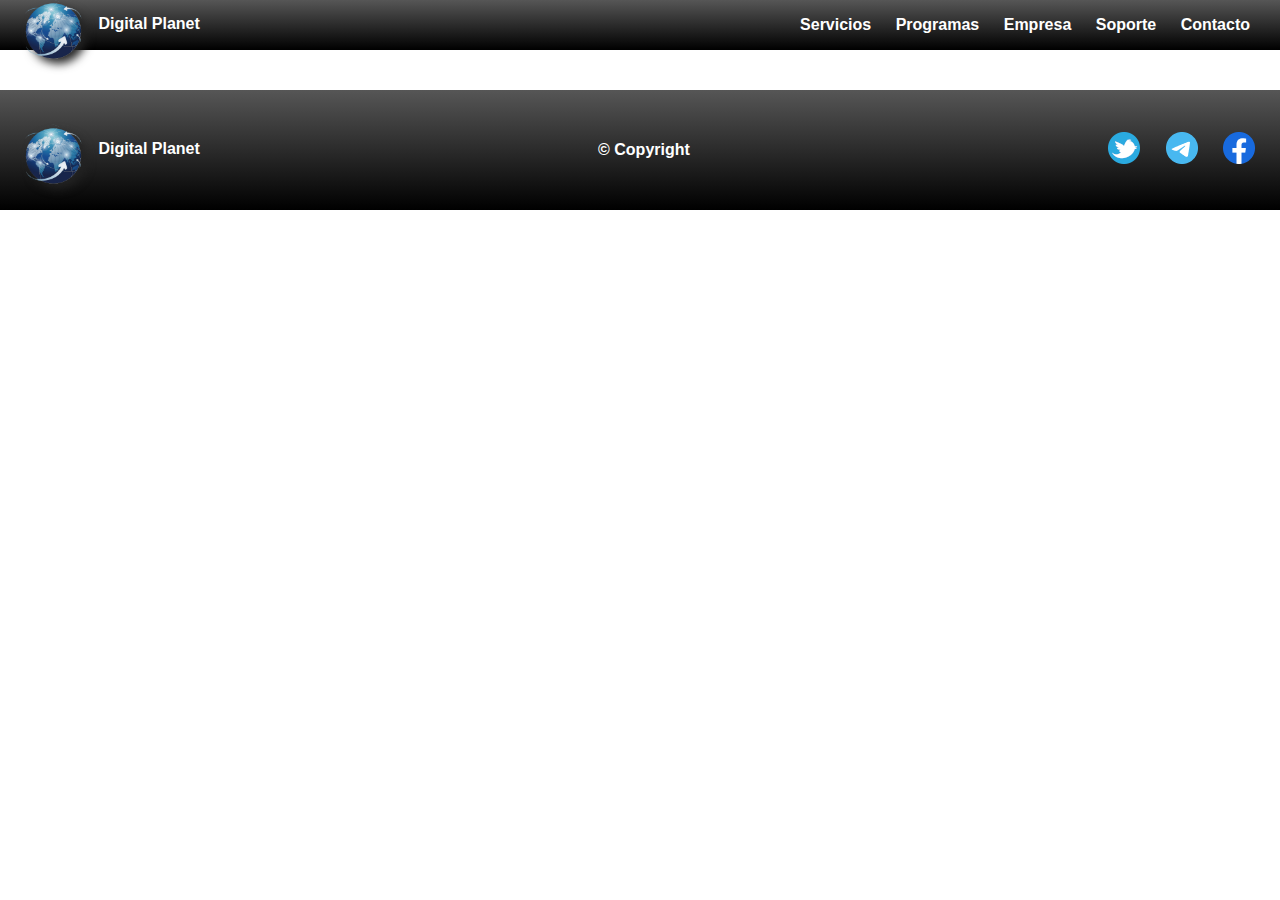
==== contact.html @ 353aaa37 "Actualización de proyecto" ====
<!DOCTYPE html>
<html>
    <head>
        <meta charset="utf-8">
        <meta http-equiv="X-UA-Compatible" content="IE=edge">
        <title>TP-Integrador</title>
        <meta name="description" content="">
        <meta name="viewport" content="width=device-width, initial-scale=1">
        <link rel="stylesheet" href="css/styles.css">
    </head>

    <body>

        <header>
            <a href="index.html">
                <img class="icon" src="img/dp-icon.png" alt="Logo Planeta">
                Digital Planet
            </a>

            <nav>
                <a href="index.html#serviciosTitulo">Servicios</a>
                <a href="index.html#software">Programas</a>
                <a href="empresa.html">Empresa</a>
                <a href="soporte.html">Soporte</a>
                <a href="contacto.html">Contacto</a>
            </nav>
        </header>

        <main>
            
        </main>

        <footer>
            <a href="index.html">
                <img class="icon" src="img/dp-icon.png" alt="Logo Planeta">
                Digital Planet
            </a>

            <p>&#169 Copyright</p>

            <div id="redesSociales">
                <a href=""><img src="img/twitter.png" alt="Twitter"></a>
                <a href=""><img src=""><img src="img/telegram.png" alt="Telegram"></a>
                <a href=""><img src="img/facebook.png" alt="Facebook"></a>
            </div>
        </footer>
        
        <script src="javascripts/scripts.js"></script>
    </body>
</html>
---- css/styles.css ----
body{
    display: flex;
    flex-direction: column;
    align-items: center;
    font-family: 'raleway', sans-serif;
    max-width: 100%;
    margin: 0 auto;
    overflow-x: hidden
}

/*-HEADER--------------------------------------------------------------------------------------------------*/

header{
    display: flex;
    width:100%;
    height: 50px;
    font-weight: 600;
    background: linear-gradient(180deg, #565656 0%, #000000 100%);
    justify-content: space-between;
    align-items: center;
    position: fixed;
}

header a{
    margin-left: 20px;
}

nav a{
    margin: 10px;
}

nav{
    margin-right: 20px;
}

a{
    text-decoration: none;
    color: rgb(255, 255, 255);
}

.icon{
    height: 64px;
    width: 64px;
    margin-top: 10px;
    margin-right: 10px;
    vertical-align: middle;
    -webkit-filter: drop-shadow(5px 5px 5px #222);
    filter: drop-shadow(5px 5px 5px #222);
}

/*-MAIN----------------------------------------------------------------------------------------------------*/

main{
    width: 1128px;
    align-content: center;
    margin-top: 65px;
    margin-bottom: 25px;
}

h1{
    display: flex;
    height: 50px;
    margin-top: 50px;
    text-align: center;
    font-size: 30px;
    border: #000000 solid 1px;
    border-radius: 5px;
    align-items: center;
    justify-content: center;
}

#servicios{
    display: flex;
    justify-content: space-between;
    height: fit-content;
    flex-direction: column;
    margin-top: 50px;
    margin-bottom: 50px;
}

#servicios article{
    display: flex;
    flex-direction: row;
    justify-content: space-between;
    width: 100%;
    margin-top: 25px;
    margin-bottom: 25px;
}

.descripcion{
    display: flex;
    flex-direction: column;
    width: 500px;
    height: 300px;
    align-items: center;
    font-size: larger;
}

button{
    width: 220px;
    height: 40px;
    color: white;
    background: #186ADE;
    border-radius: 12px;
    margin-top: auto;
    margin-bottom: 15px;
}

#botones-ciber{
    margin-top: auto;
}

#servicios h2{
    font-size: 28px;
    margin-top: 15px;
    margin-bottom: 15px;
}

.imgSvc{
    width: 500px;
    height: 300px;
    border-radius: 5%;
    box-shadow: 0px 0px 7px 2px rgba(0,0,0,0.75);
    -webkit-box-shadow: 0px 0px 7px 2px rgba(0,0,0,0.75);
    -moz-box-shadow: 0px 0px 7px 2px rgba(0,0,0,0.75);
}

#firewall_back{
    position: absolute;
    width: 694px;
    height: 300px;
    left: 800px;
    top: 760px;
    z-index:-1;
    opacity: 0.7;
}

#vpn_back{
    position: absolute;
    width: 694px;
    height: 300px;
    left: -150px;
    top: 1120px;
    z-index:-1;
    opacity: 0.7;
    -webkit-transform: scaleX(-1);
    transform: scaleX(-1)
}

#ciber_back{
    position: absolute;
    width: 694px;
    height: 300px;
    left: 800px;
    top: 1585px;
    z-index:-1;
    opacity: 0.7;
}

/*-FOOTER--------------------------------------------------------------------------------------------------*/

footer{
    display: flex;
    color: white;
    width:100%;
    height: 120px;
    font-weight: 600;
    background: linear-gradient(180deg, #565656 0%, #000000 100%);
    justify-content: space-between;
    align-items: center;
}

footer a{
    margin-left: 20px;
}

#redesSociales{
    margin-right: 25px;
}
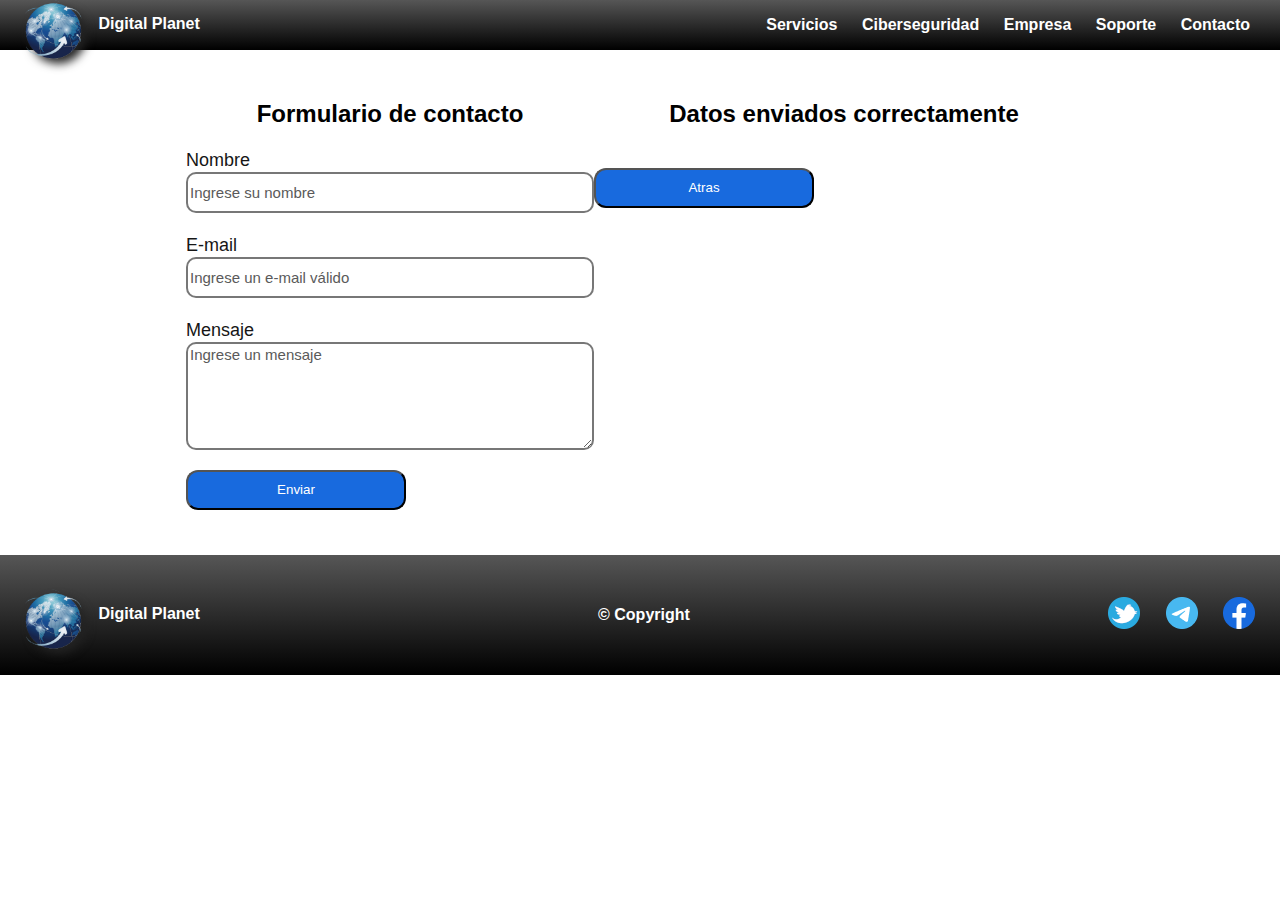
==== commit d9037eb2: "Update" ====
--- a/contact.html
+++ b/contact.html
@@ -6,11 +6,12 @@
         <title>TP-Integrador</title>
         <meta name="description" content="">
         <meta name="viewport" content="width=device-width, initial-scale=1">
-        <link rel="stylesheet" href="css/styles.css">
+        <link rel="icon" type="image/vnd.microsoft.icon" href="img/favicon.ico">
+        <link rel="stylesheet" href="css/style-header-footer.css">
+        <link rel="stylesheet" href="css/style-contact.css">
     </head>
 
     <body>
-
         <header>
             <a href="index.html">
                 <img class="icon" src="img/dp-icon.png" alt="Logo Planeta">
@@ -18,8 +19,8 @@
             </a>
 
             <nav>
-                <a href="index.html#serviciosTitulo">Servicios</a>
-                <a href="index.html#software">Programas</a>
+                <a href="index.html#servicios">Servicios</a>
+                <a href="index.html#software">Ciberseguridad</a>
                 <a href="empresa.html">Empresa</a>
                 <a href="soporte.html">Soporte</a>
                 <a href="contacto.html">Contacto</a>
@@ -27,7 +28,34 @@
         </header>
 
         <main>
-            
+            <div id="formBox">
+                <form id="form-1">
+                    <h2>Formulario de contacto</h2>
+
+                    <p>
+                        <label for="nombre" class="label">Nombre</label>
+                        <input type="text" id="nombre" name="nombre" placeholder="Ingrese su nombre" required>
+                    </p>
+                                        
+                    <p>
+                        <label for="email" class="label">E-mail</label>
+                        <input type="text" id="email" name="email" placeholder="Ingrese un e-mail válido" required>
+                    </p>
+
+                    <p>
+                        <label for="mensaje" class="label">Mensaje</label>
+                        <textarea name="mensaje" id="mensaje" placeholder="Ingrese un mensaje " required></textarea>
+                    </p>
+                    
+                    <button type="button" id="botonEnviar">Enviar</button>
+                </form>
+
+                <form id="form-2">
+                    <h2>Datos enviados correctamente</h2>
+                    <div id="resumen"></div>
+                    <button type="button" id="botonAtras">Atras</button>
+                </form>
+            </div>
         </main>
 
         <footer>
@@ -44,7 +72,9 @@
                 <a href=""><img src="img/facebook.png" alt="Facebook"></a>
             </div>
         </footer>
-        
-        <script src="javascripts/scripts.js"></script>
+
+        <script src="https://code.jquery.com/jquery-3.6.4.min.js"></script>
+        <script src="https://cdnjs.cloudflare.com/ajax/libs/jquery-validate/1.19.5/jquery.validate.min.js"></script>
+        <script src="javascripts/form-contact.js"></script>
     </body>
 </html>--- a/css/style-header-footer.css
+++ b/css/style-header-footer.css
@@ -0,0 +1,60 @@
+/*-HEADER--------------------------------------------------------------------------------------------------*/
+
+header{
+    display: flex;
+    width:100%;
+    height: 50px;
+    font-weight: 600;
+    background: linear-gradient(180deg, #565656 0%, #000000 100%);
+    justify-content: space-between;
+    align-items: center;
+    position: fixed;
+}
+
+header a{
+    margin-left: 20px;
+}
+
+nav a{
+    margin: 10px;
+}
+
+nav{
+    margin-right: 20px;
+}
+
+a{
+    text-decoration: none;
+    color: rgb(255, 255, 255);
+}
+
+.icon{
+    height: 64px;
+    width: 64px;
+    margin-top: 10px;
+    margin-right: 10px;
+    vertical-align: middle;
+    -webkit-filter: drop-shadow(5px 5px 5px #222);
+    filter: drop-shadow(5px 5px 5px #222);
+}
+
+/*-FOOTER--------------------------------------------------------------------------------------------------*/
+
+footer{
+    display: flex;
+    color: white;
+    width:100%;
+    height: 120px;
+    font-weight: 600;
+    background: linear-gradient(180deg, #565656 0%, #000000 100%);
+    justify-content: space-between;
+    align-items: center;
+}
+
+footer a{
+    margin-left: 20px;
+}
+
+#redesSociales{
+    margin-right: 25px;
+}--- a/css/style-contact.css
+++ b/css/style-contact.css
@@ -0,0 +1,90 @@
+body{
+    display: flex;
+    flex-direction: column;
+    align-items: center;
+    font-family: 'raleway', sans-serif;
+    max-width: 100%;
+    margin: 0 auto;
+    overflow-x: hidden
+}
+
+main{
+    width: 500px;
+    margin-top: 50px;
+}
+
+#formBox{
+    display: flex;
+    justify-content: center;
+    margin: 30px;
+    height: fit-content;
+}
+
+h2{
+    text-align: center;
+}
+
+#form-1 input{
+    border-radius: 10px;
+    border: 2px solid rgba(0, 0, 0, 0.534);
+    display: flex;
+    flex-direction: column;
+    justify-content: center;
+    height: 35px;
+    width: 400px;
+    font-family: Arial, Helvetica, sans-serif;
+    font-size: 15px;
+}
+
+#form-1 p{
+    margin-bottom: 20px;
+}
+
+#form-1 textarea{
+    border-radius: 10px;
+    border: 2px solid rgba(0, 0, 0, 0.534);
+    display: flex;
+    flex-direction: column;
+    justify-content: center;
+    height: 100px;
+    width: 400px; 
+    font-family: Arial, Helvetica, sans-serif;
+    font-size: 15px;
+    resize: vertical;
+}
+
+#resumen{
+    overflow:auto;
+    width: 500px;
+    margin-bottom: 20px;
+}
+
+::placeholder{
+    color: #5a5a5a;
+}
+
+.label{
+color: #161616;
+text-align: left;
+font-size: 18px;
+line-height: 24px;
+}
+
+label.error{
+    color: #d9534f;
+    font-size:smaller;
+}
+
+input.error{
+    border-color: solid #d9534f 3px;
+}
+
+button{
+    width: 220px;
+    height: 40px;
+    color: white;
+    background: #186ADE;
+    border-radius: 12px;
+    margin-top: auto;
+    margin-bottom: 15px;
+}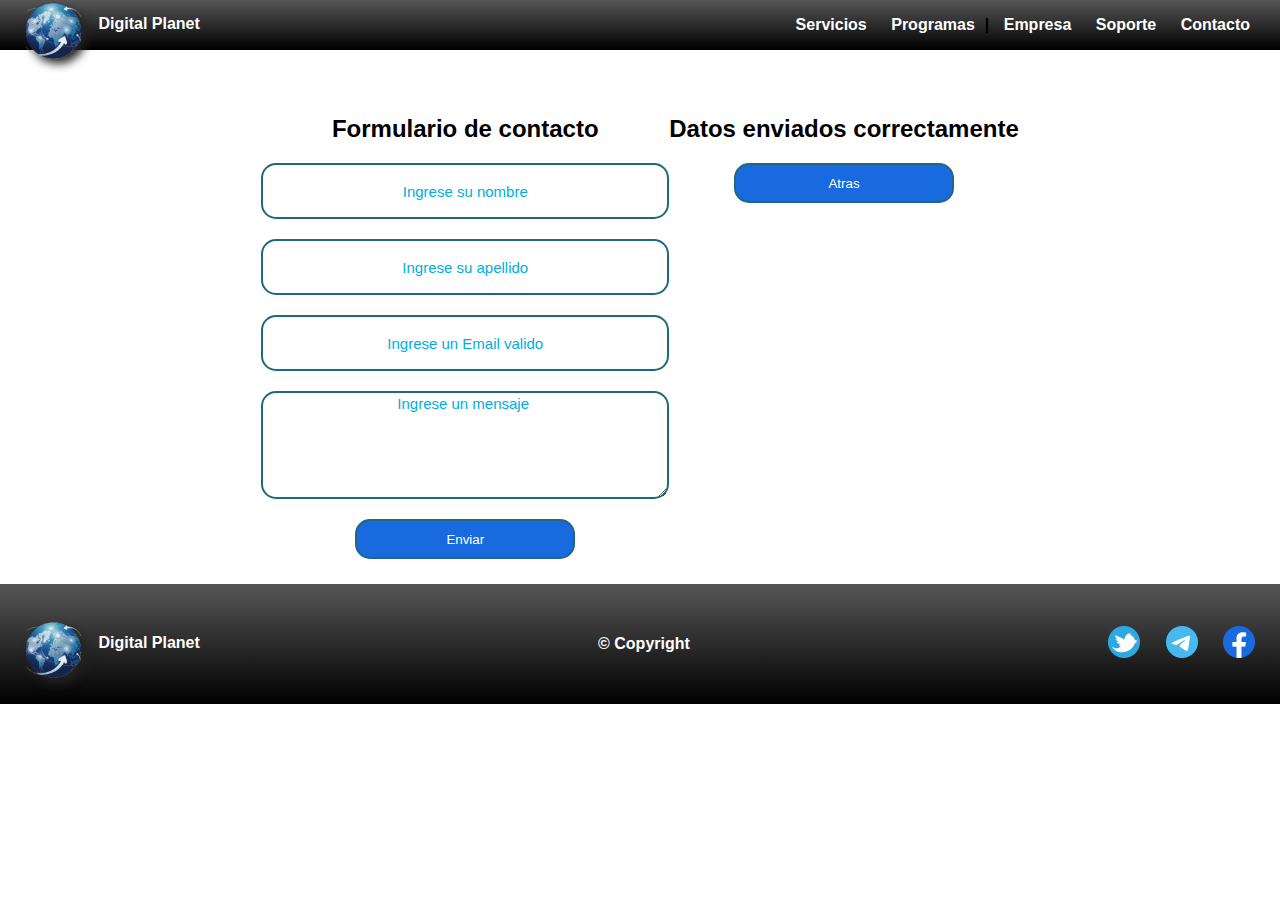
==== commit d642a88f: "Formulario Contacto" ====
--- a/contact.html
+++ b/contact.html
@@ -1,80 +1,77 @@
 <!DOCTYPE html>
 <html>
-    <head>
-        <meta charset="utf-8">
-        <meta http-equiv="X-UA-Compatible" content="IE=edge">
-        <title>TP-Integrador</title>
-        <meta name="description" content="">
-        <meta name="viewport" content="width=device-width, initial-scale=1">
-        <link rel="icon" type="image/vnd.microsoft.icon" href="img/favicon.ico">
-        <link rel="stylesheet" href="css/style-header-footer.css">
-        <link rel="stylesheet" href="css/style-contact.css">
-    </head>
 
-    <body>
-        <header>
-            <a href="index.html">
-                <img class="icon" src="img/dp-icon.png" alt="Logo Planeta">
-                Digital Planet
-            </a>
+<head>
+    <meta charset="utf-8">
+    <meta http-equiv="X-UA-Compatible" content="IE=edge">
+    <title>TP-Integrador</title>
+    <meta name="description" content="">
+    <meta name="viewport" content="width=device-width, initial-scale=1">
+    <!--css-->
+    <link rel="stylesheet" href="css/styles.css">
 
-            <nav>
-                <a href="index.html#servicios">Servicios</a>
-                <a href="index.html#software">Ciberseguridad</a>
-                <a href="empresa.html">Empresa</a>
-                <a href="soporte.html">Soporte</a>
-                <a href="contacto.html">Contacto</a>
-            </nav>
-        </header>
+    <!--Javascript-->
+    <script src="https://code.jquery.com/jquery-3.6.4.min.js"
+        integrity="sha256-oP6HI9z1XaZNBrJURtCoUT5SUnxFr8s3BzRl+cbzUq8=" crossorigin="anonymous"></script>
+</head>
 
-        <main>
-            <div id="formBox">
-                <form id="form-1">
-                    <h2>Formulario de contacto</h2>
+<body>
 
-                    <p>
-                        <label for="nombre" class="label">Nombre</label>
-                        <input type="text" id="nombre" name="nombre" placeholder="Ingrese su nombre" required>
-                    </p>
-                                        
-                    <p>
-                        <label for="email" class="label">E-mail</label>
-                        <input type="text" id="email" name="email" placeholder="Ingrese un e-mail válido" required>
-                    </p>
+    <header>
+        <a href="index.html">
+            <img class="icon" src="img/dp-icon.png" alt="Logo Planeta">
+            Digital Planet
+        </a>
 
-                    <p>
-                        <label for="mensaje" class="label">Mensaje</label>
-                        <textarea name="mensaje" id="mensaje" placeholder="Ingrese un mensaje " required></textarea>
-                    </p>
-                    
-                    <button type="button" id="botonEnviar">Enviar</button>
-                </form>
+        <nav>
+            <a href="index.html#serviciosTitulo">Servicios</a>
+            <a href="index.html#software">Programas</a>|
+            <a href="empresa.html">Empresa</a>
+            <a href="soporte.html">Soporte</a>
+            <a href="contact.html">Contacto</a>
+        </nav>
+    </header>
 
-                <form id="form-2">
-                    <h2>Datos enviados correctamente</h2>
-                    <div id="resumen"></div>
-                    <button type="button" id="botonAtras">Atras</button>
-                </form>
-            </div>
-        </main>
+    <main>
+        <div id="formContact">
+            <form id="form-box">
+                <h2>Formulario de contacto</h2>
 
-        <footer>
-            <a href="index.html">
-                <img class="icon" src="img/dp-icon.png" alt="Logo Planeta">
-                Digital Planet
-            </a>
+                <input type="text" id="nombre" name="nombre" placeholder="Ingrese su nombre">
 
-            <p>&#169 Copyright</p>
+                <input type="text" id="apellido" name="apellido" placeholder="Ingrese su apellido">
 
-            <div id="redesSociales">
-                <a href=""><img src="img/twitter.png" alt="Twitter"></a>
-                <a href=""><img src=""><img src="img/telegram.png" alt="Telegram"></a>
-                <a href=""><img src="img/facebook.png" alt="Facebook"></a>
-            </div>
-        </footer>
+                <input type="email" id="email" name="email" placeholder="Ingrese un Email valido">
 
-        <script src="https://code.jquery.com/jquery-3.6.4.min.js"></script>
-        <script src="https://cdnjs.cloudflare.com/ajax/libs/jquery-validate/1.19.5/jquery.validate.min.js"></script>
-        <script src="javascripts/form-contact.js"></script>
-    </body>
+                <textarea name="mensaje" id="mensaje" cols="30" rows="10" placeholder="Ingrese un mensaje "></textarea>
+
+                <button type="submit" id="botonEnviar">Enviar</button>
+            </form>
+
+            <form id="form-end">
+                <h2>Datos enviados correctamente</h2>
+                <div id="resumen"></div>
+                <button type="submit" id="botonAtras">Atras</button>
+            </form>
+        </div>
+    </main>
+
+    <footer>
+        <a href="index.html">
+            <img class="icon" src="img/dp-icon.png" alt="Logo Planeta">
+            Digital Planet
+        </a>
+
+        <p>&#169 Copyright</p>
+
+        <div id="redesSociales">
+            <a href=""><img src="img/twitter.png" alt="Twitter"></a>
+            <a href=""><img src=""><img src="img/telegram.png" alt="Telegram"></a>
+            <a href=""><img src="img/facebook.png" alt="Facebook"></a>
+        </div>
+    </footer>
+    <script src="javascripts/scripts.js"></script>
+    <!-- <script src="javascripts/jquery-3.6.4.min.js"></script> -->
+</body>
+
 </html>--- a/css/styles.css
+++ b/css/styles.css
@@ -0,0 +1,242 @@
+body{
+    display: flex;
+    flex-direction: column;
+    align-items: center;
+    font-family: 'raleway', sans-serif;
+    max-width: 100%;
+    margin: 0 auto;
+    overflow-x: hidden
+}
+
+/*-HEADER--------------------------------------------------------------------------------------------------*/
+
+header{
+    display: flex;
+    width:100%;
+    height: 50px;
+    font-weight: 600;
+    background: linear-gradient(180deg, #565656 0%, #000000 100%);
+    justify-content: space-between;
+    align-items: center;
+    position: fixed;
+}
+
+header a{
+    margin-left: 20px;
+}
+
+nav a{
+    margin: 10px;
+}
+
+nav{
+    margin-right: 20px;
+}
+
+a{
+    text-decoration: none;
+    color: rgb(255, 255, 255);
+}
+
+.icon{
+    height: 64px;
+    width: 64px;
+    margin-top: 10px;
+    margin-right: 10px;
+    vertical-align: middle;
+    -webkit-filter: drop-shadow(5px 5px 5px #222);
+    filter: drop-shadow(5px 5px 5px #222);
+}
+
+/*-MAIN----------------------------------------------------------------------------------------------------*/
+
+main{
+    width: 1128px;
+    align-content: center;
+    margin-top: 65px;
+    margin-bottom: 25px;
+}
+
+h1{
+    display: flex;
+    height: 50px;
+    margin-top: 50px;
+    text-align: center;
+    font-size: 30px;
+    border: #000000 solid 1px;
+    border-radius: 5px;
+    align-items: center;
+    justify-content: center;
+}
+
+#servicios{
+    display: flex;
+    justify-content: space-between;
+    height: fit-content;
+    flex-direction: column;
+    margin-top: 50px;
+    margin-bottom: 50px;
+}
+
+#servicios article{
+    display: flex;
+    flex-direction: row;
+    justify-content: space-between;
+    width: 100%;
+    margin-top: 25px;
+    margin-bottom: 25px;
+}
+
+.descripcion{
+    display: flex;
+    flex-direction: column;
+    width: 500px;
+    height: 300px;
+    align-items: center;
+    font-size: larger;
+}
+
+
+button{
+    width: 220px;
+    height: 40px;
+    color: white;
+    background: #186ADE;
+    border-radius: 12px;
+    margin-top: auto;
+    margin-bottom: 15px;
+}
+
+/********************************INICIO - CSS para el formulario de contacto********************************/
+::-webkit-input-placeholder{
+    color:#00AEDB;
+    text-align: center;
+}
+
+#form-box input{
+    border-radius: 15px;
+    -moz-border-radius: 15px;
+    border: 2px solid rgb(30, 105, 128);
+    display: flex;
+    height: 50px;
+    width: 400px; 
+    margin-top: 20px;
+    font-family: Arial, Helvetica, sans-serif;
+    font-size: 15px;
+    display: flex;
+}
+
+#form-box textarea{
+    border-radius: 15px;
+    -moz-border-radius: 15px;
+    border: 2px solid rgb(30, 105, 128);
+    height: 100px;
+    width: 400px; 
+    margin-top: 20px;
+    font-family: Arial, Helvetica, sans-serif;
+    font-size: 15px;
+    display: flex;
+}
+
+#form-box h2, #form-end h2{
+    text-align: center;
+    margin-top: 50px;
+}
+
+#botonEnviar, #botonAtras{
+    align-items: center;
+    border-radius: 15px;
+    -moz-border-radius: 15px;
+    border: 2px solid rgb(30, 105, 128);
+    display: flex;
+    flex-direction: column;
+    justify-content: center;
+    color: white;
+    background: #186ADE;
+    margin: auto;
+    margin-top: 20px;
+}
+
+#formContact{
+    display: flex;
+    justify-content: center;
+}
+
+.error{
+    color: red;
+    font-style: italic;
+}
+
+/*********************************************FIN************************************************************/
+
+#botones-ciber{
+    margin-top: auto;
+}
+
+#servicios h2{
+    font-size: 28px;
+    margin-top: 15px;
+    margin-bottom: 15px;
+}
+
+.imgSvc{
+    width: 500px;
+    height: 300px;
+    border-radius: 5%;
+    box-shadow: 0px 0px 7px 2px rgba(0,0,0,0.75);
+    -webkit-box-shadow: 0px 0px 7px 2px rgba(0,0,0,0.75);
+    -moz-box-shadow: 0px 0px 7px 2px rgba(0,0,0,0.75);
+}
+
+#firewall_back{
+    position: absolute;
+    width: 694px;
+    height: 300px;
+    left: 800px;
+    top: 760px;
+    z-index:-1;
+    opacity: 0.7;
+}
+
+#vpn_back{
+    position: absolute;
+    width: 694px;
+    height: 300px;
+    left: -150px;
+    top: 1120px;
+    z-index:-1;
+    opacity: 0.7;
+    -webkit-transform: scaleX(-1);
+    transform: scaleX(-1)
+}
+
+#ciber_back{
+    position: absolute;
+    width: 694px;
+    height: 300px;
+    left: 800px;
+    top: 1585px;
+    z-index:-1;
+    opacity: 0.7;
+}
+
+/*-FOOTER--------------------------------------------------------------------------------------------------*/
+
+footer{
+    display: flex;
+    color: white;
+    width:100%;
+    height: 120px;
+    font-weight: 600;
+    background: linear-gradient(180deg, #565656 0%, #000000 100%);
+    justify-content: space-between;
+    align-items: center;
+}
+
+footer a{
+    margin-left: 20px;
+}
+
+#redesSociales{
+    margin-right: 25px;
+}